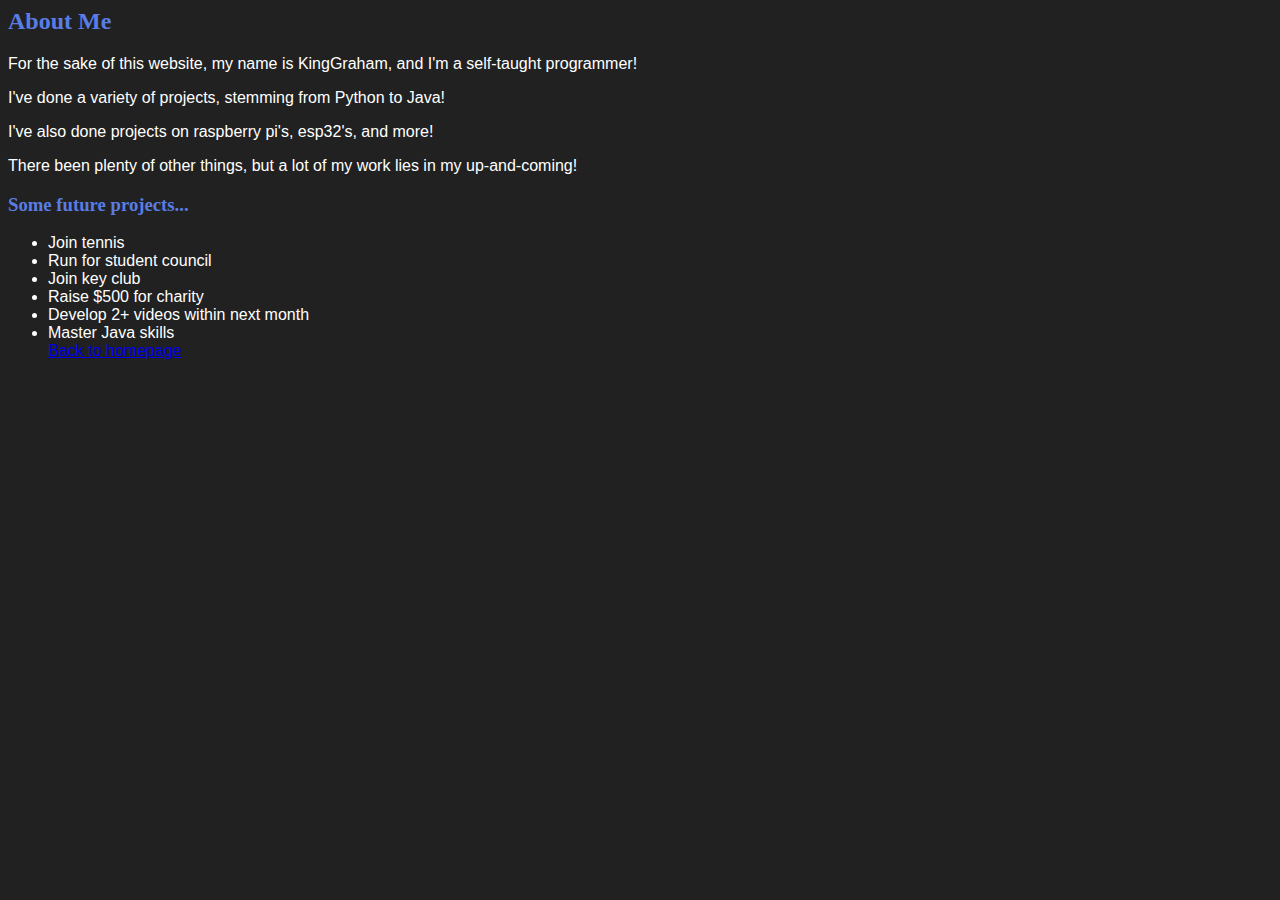
==== about.html @ 015c674a "Update about.html" ====
<!DOCTYPE>
<html>
  <style>
    body {
      font-family: sans-serif;
      color: rgb(255, 255, 255);
      background-color: RGB(33,33,33);
    }
    .style1 {
      font-family: sans serif;
      color: rgb(89, 125, 227);
    }
    .style2 {
      font-family: sans-serif;
      color: rgb(255, 255, 255);
    }
  </style>

    <h2 class="style1">About Me</h3>
  <p class="style2">For the sake of this website, my name is KingGraham, and I'm a self-taught programmer!</p>
  <p class="style2">I've done a variety of projects, stemming from Python to Java!</p>
  <p class="style2">I've also done projects on raspberry pi's, esp32's, and more!</p>
  <p class="style2"> There been plenty of other things, but a lot of my work lies in my up-and-coming!</p>
  <h3 class="style1">Some future projects...</h3>
  <ul class="style2">
    <li>Join tennis</li>
    <li>Run for student council</li>
    <li>Join key club</li>
    <li>Raise $500 for charity</li>
    <li>Develop 2+ videos within next month</li>
    <li>Master Java skills</li>
    <a href="index.html">Back to homepage</a>
  </ul>
</html>
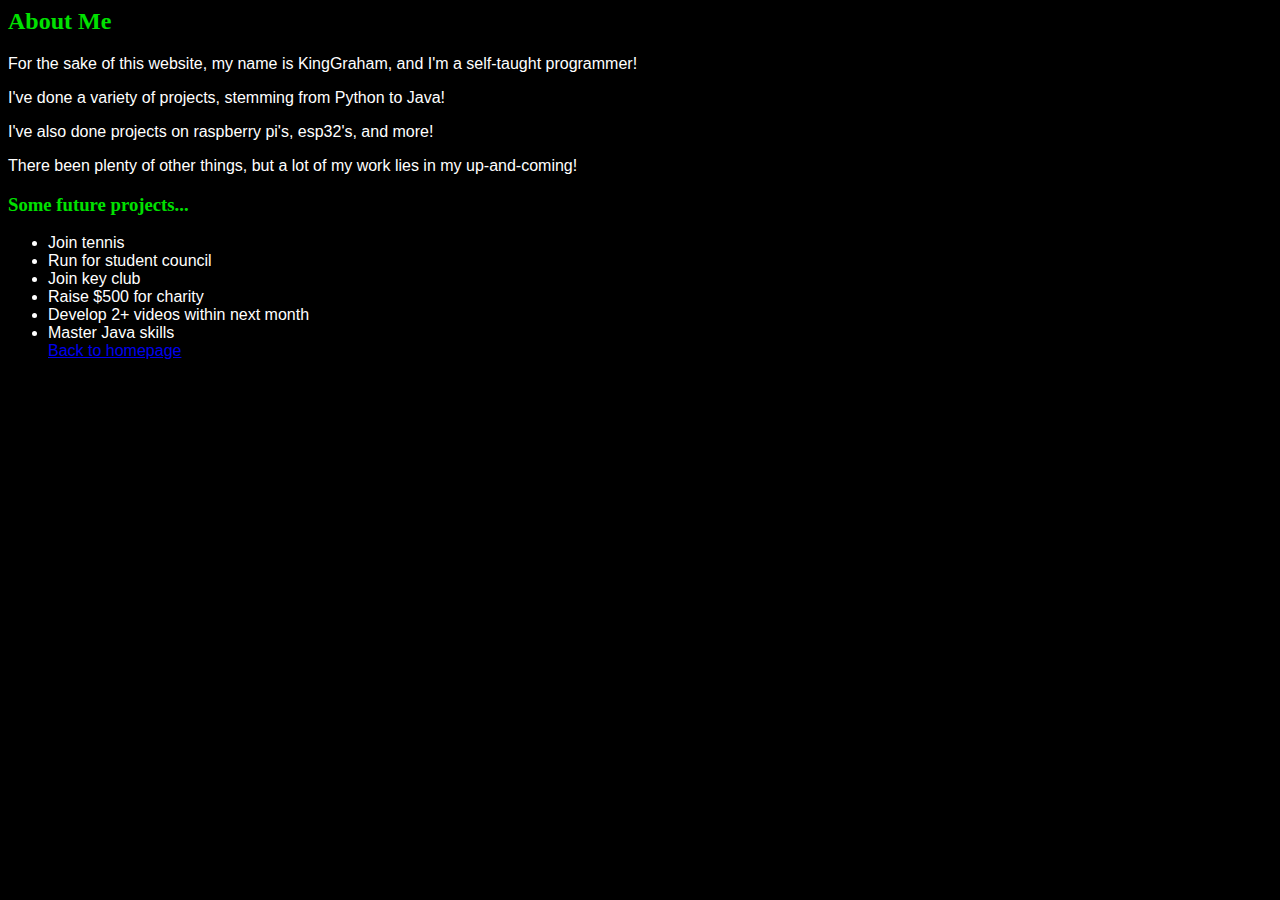
==== commit 83684af9: "Update about.html" ====
--- a/about.html
+++ b/about.html
@@ -2,13 +2,11 @@
 <html>
   <style>
     body {
-      font-family: sans-serif;
-      color: rgb(255, 255, 255);
-      background-color: RGB(33,33,33);
+      background-color: RGB(0, 0, 0);
     }
     .style1 {
       font-family: sans serif;
-      color: rgb(89, 125, 227);
+      color: rgb(0, 225, 0);
     }
     .style2 {
       font-family: sans-serif;
@@ -29,6 +27,6 @@
     <li>Raise $500 for charity</li>
     <li>Develop 2+ videos within next month</li>
     <li>Master Java skills</li>
-    <a href="index.html">Back to homepage</a>
+  <a href="index.html" style="style2">Back to homepage</a>
   </ul>
 </html>
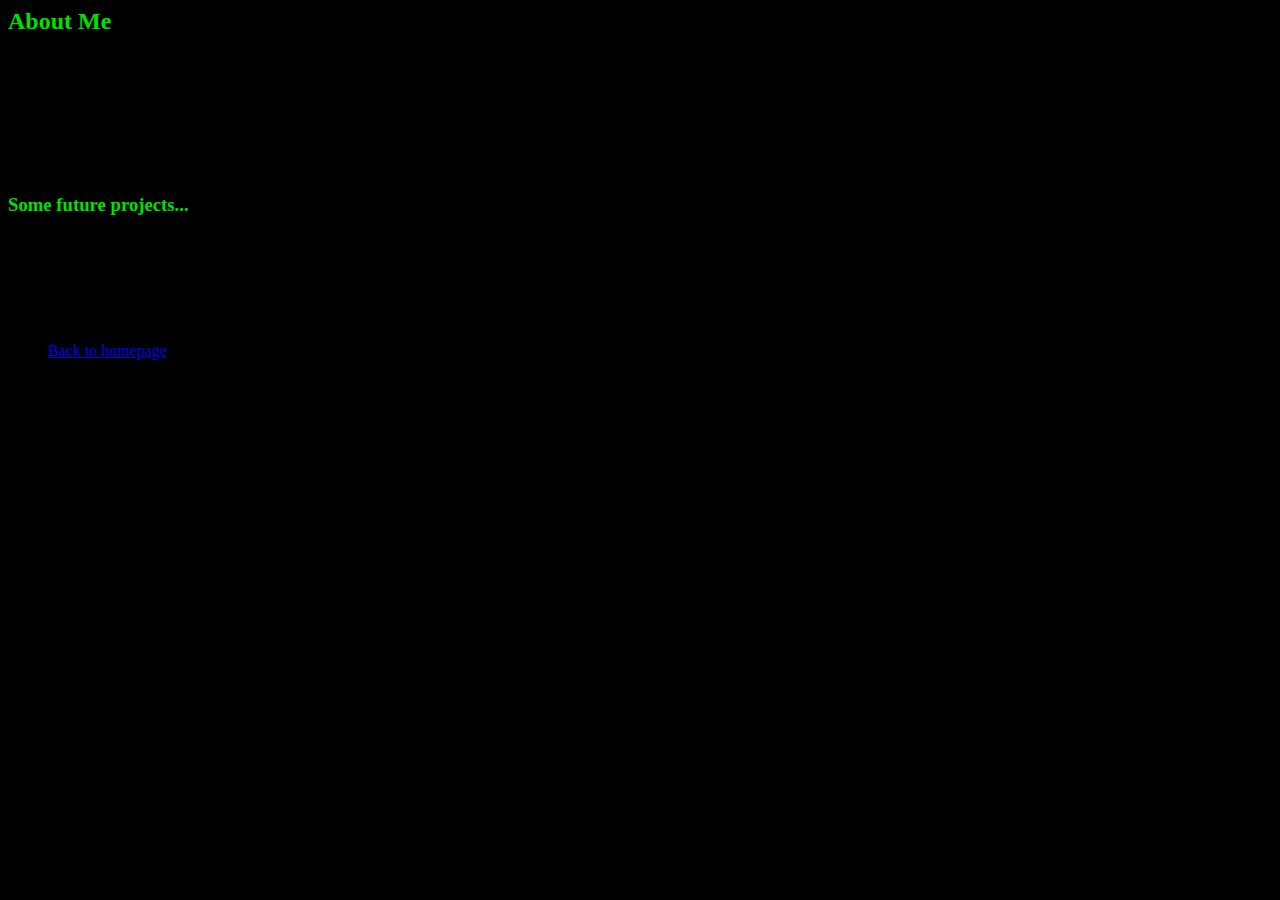
==== commit 04b6e636: "Update about.html" ====
--- a/about.html
+++ b/about.html
@@ -8,10 +8,7 @@
       font-family: sans serif;
       color: rgb(0, 225, 0);
     }
-    .style2 {
-      font-family: sans-serif;
-      color: rgb(255, 255, 255);
-    }
+    
   </style>
 
     <h2 class="style1">About Me</h3>
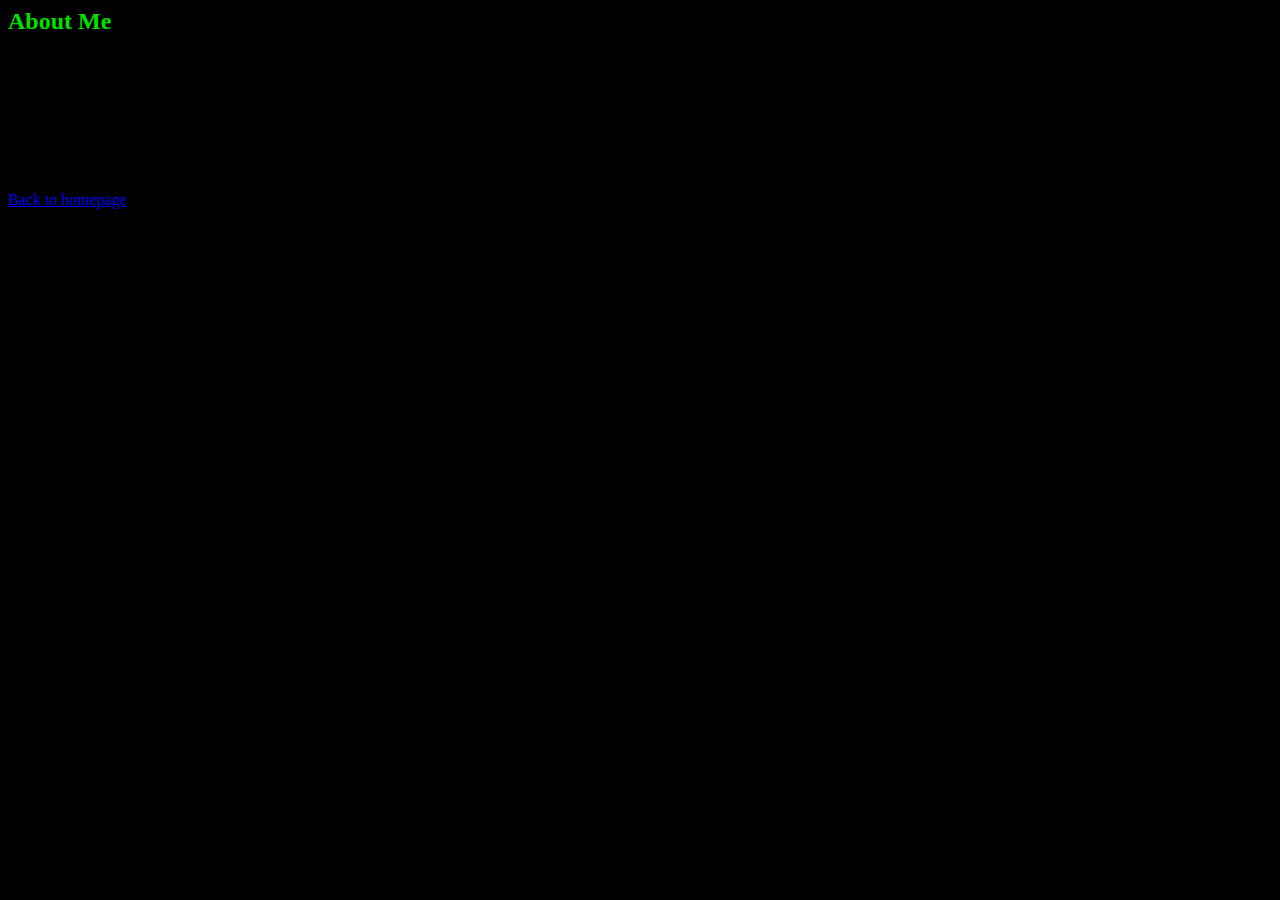
==== commit 857aa977: "Update about.html" ====
--- a/about.html
+++ b/about.html
@@ -16,14 +16,7 @@
   <p class="style2">I've done a variety of projects, stemming from Python to Java!</p>
   <p class="style2">I've also done projects on raspberry pi's, esp32's, and more!</p>
   <p class="style2"> There been plenty of other things, but a lot of my work lies in my up-and-coming!</p>
-  <h3 class="style1">Some future projects...</h3>
-  <ul class="style2">
-    <li>Join tennis</li>
-    <li>Run for student council</li>
-    <li>Join key club</li>
-    <li>Raise $500 for charity</li>
-    <li>Develop 2+ videos within next month</li>
-    <li>Master Java skills</li>
-  <a href="index.html" style="style2">Back to homepage</a>
+  
+  <a href="index.html" style="style1">Back to homepage</a>
   </ul>
 </html>
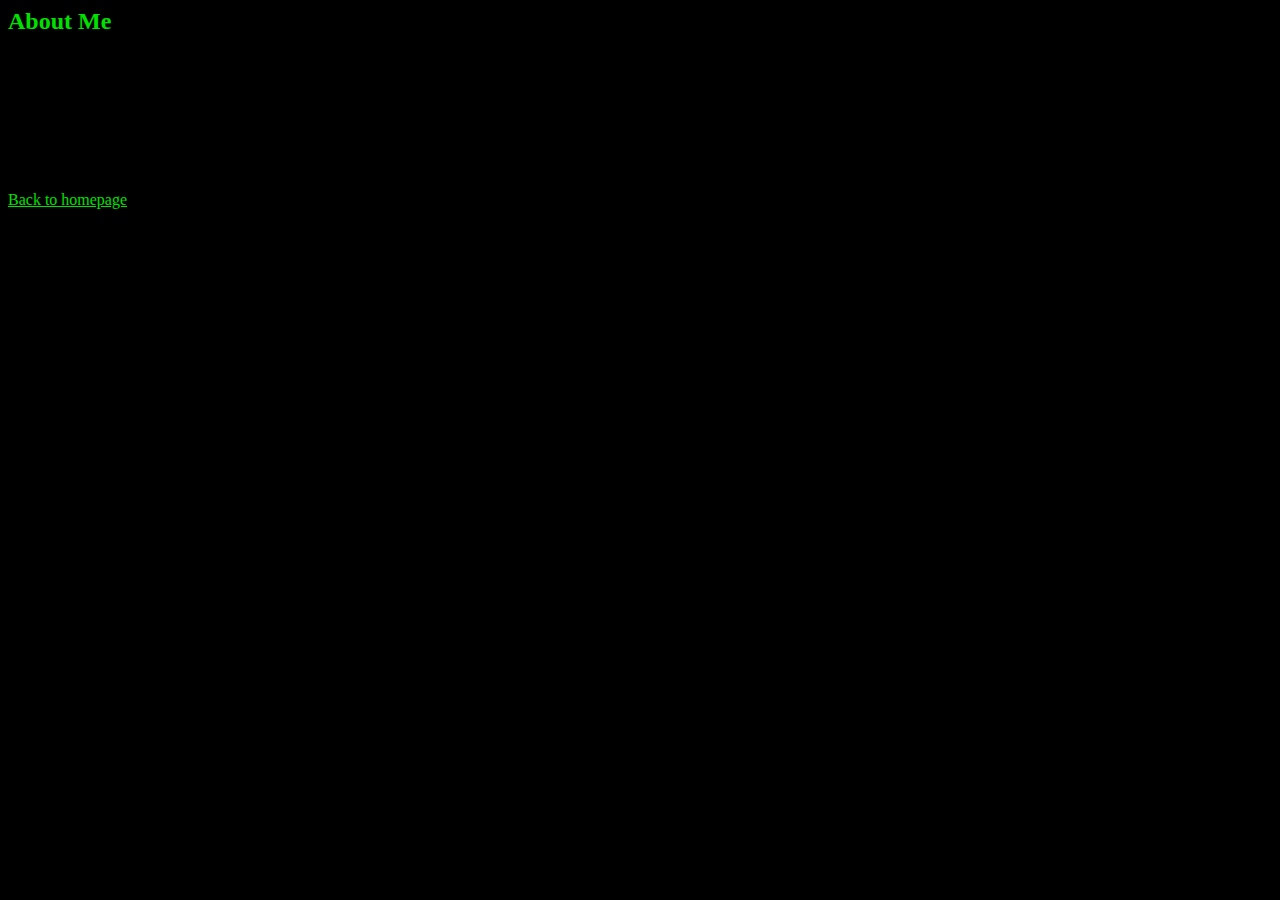
==== commit 75e7dedc: "Update about.html" ====
--- a/about.html
+++ b/about.html
@@ -17,6 +17,5 @@
   <p class="style2">I've also done projects on raspberry pi's, esp32's, and more!</p>
   <p class="style2"> There been plenty of other things, but a lot of my work lies in my up-and-coming!</p>
   
-  <a href="index.html" style="style1">Back to homepage</a>
-  </ul>
+  <a href="index.html" class="style1">Back to homepage</a>
 </html>
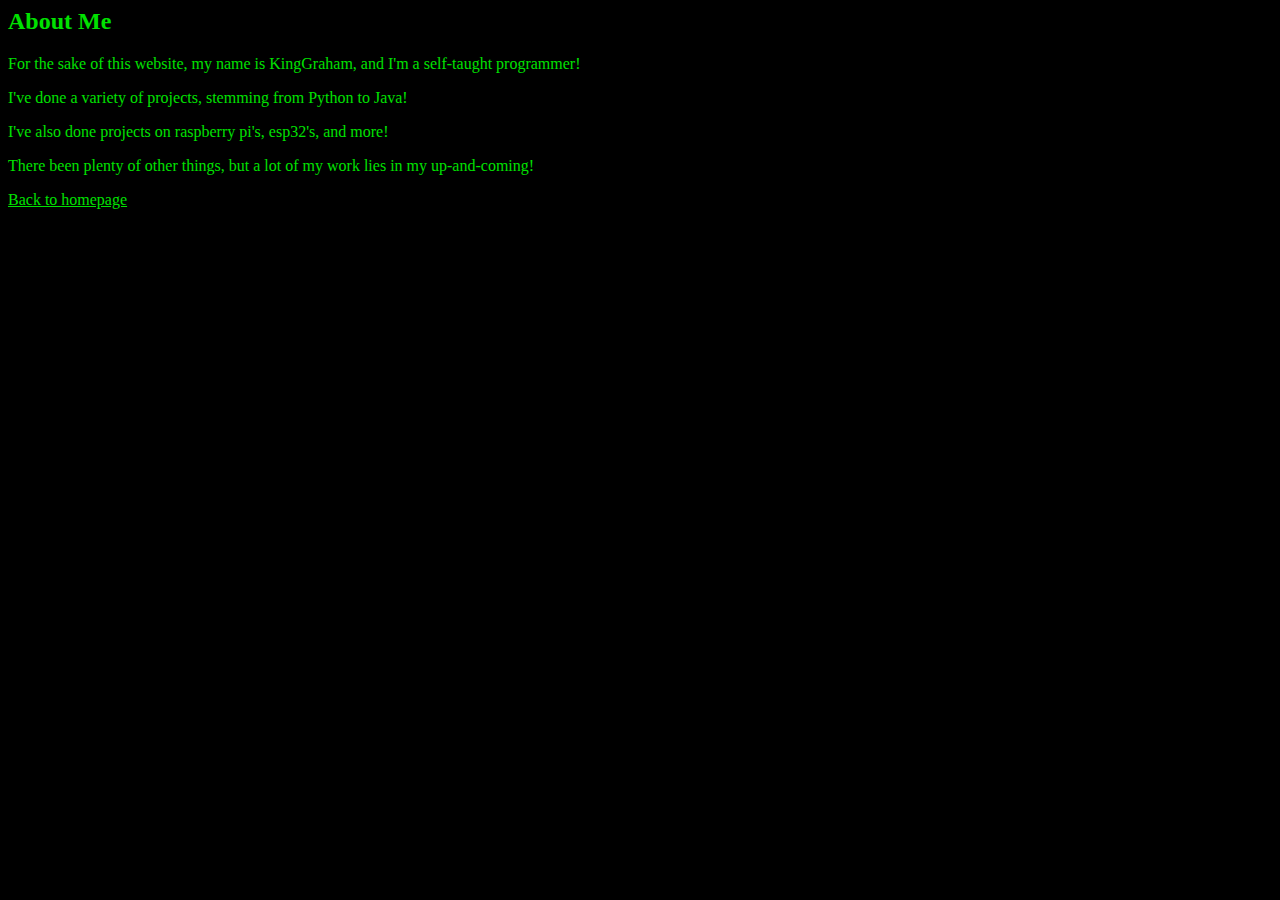
==== commit 030b4e88: "Update about.html" ====
--- a/about.html
+++ b/about.html
@@ -12,10 +12,10 @@
   </style>
 
     <h2 class="style1">About Me</h3>
-  <p class="style2">For the sake of this website, my name is KingGraham, and I'm a self-taught programmer!</p>
-  <p class="style2">I've done a variety of projects, stemming from Python to Java!</p>
-  <p class="style2">I've also done projects on raspberry pi's, esp32's, and more!</p>
-  <p class="style2"> There been plenty of other things, but a lot of my work lies in my up-and-coming!</p>
+  <p class="style1">For the sake of this website, my name is KingGraham, and I'm a self-taught programmer!</p>
+  <p class="style1">I've done a variety of projects, stemming from Python to Java!</p>
+  <p class="style1">I've also done projects on raspberry pi's, esp32's, and more!</p>
+  <p class="style1"> There been plenty of other things, but a lot of my work lies in my up-and-coming!</p>
   
   <a href="index.html" class="style1">Back to homepage</a>
 </html>
